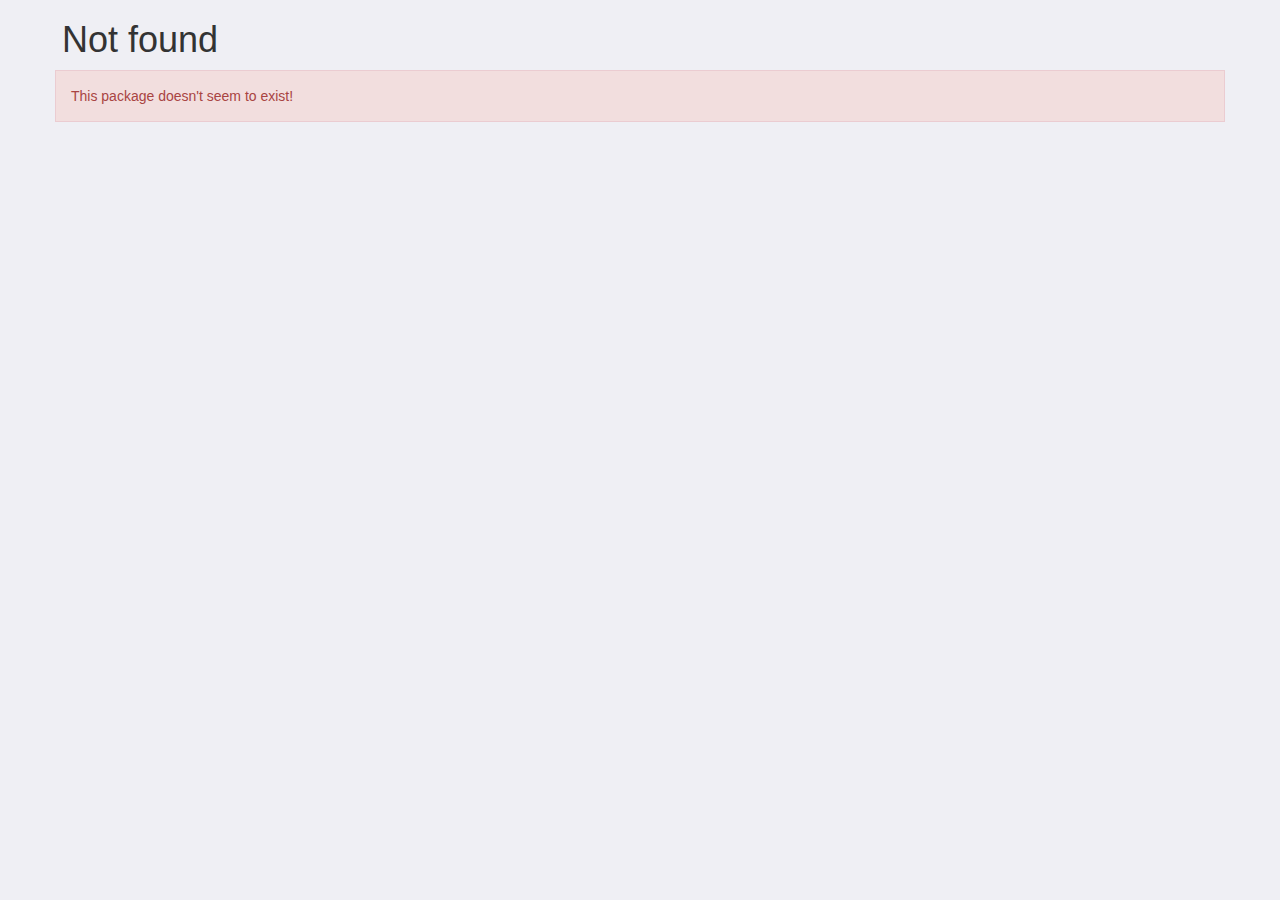
==== depictions/index.html @ f61cc3f5 "Initial Commit" ====
<!DOCTYPE html>
<html lang="en">
<head>
	<title>Cydia Tweak</title>
	<meta charset="utf-8">
	<meta name="viewport" content="width=device-width, initial-scale=1">
	<link rel="icon" href="/CydiaIcon.png">
	
	<link rel="stylesheet" href="https://cdnjs.cloudflare.com/ajax/libs/twitter-bootstrap/3.3.5/css/bootstrap.min.css">
	<script src="https://ajax.googleapis.com/ajax/libs/jquery/2.1.3/jquery.min.js"></script>

	<style>
		body {
			background-color: #efeff4;
		}
		h1, .package-desc {
			margin-left: 7px;
		}
		.badge-label {
			border-radius:1em;
		}
		.panel, .list-group-item, .alert {
		 	border-radius: 0 !important;
		}
		.list-group-item:last-child {
			margin-bottom: -1px;
		}
		.subshots {
			text-align: center;
		}
		.subshots:nth-child(1) {
			margin-bottom: 10px;
		}
		.screenshots img {
			border: thin solid #BEB6D8;
		}
		.package-buttons {
			margin-top: 10px;
		}
		.repo-buttons {
			margin-top: 20px;
		}
		a:link, a:visited, a:hover {
			text-decoration: none;
		}
		.package-error {
			display: none;
		}
	</style>
</head>
<body>
	<div class="container">
		<div class="package row">
			<div class="header">
				<h1 class="package-name"></h1>
			</div>
		</div>

		<div class="row alert alert-danger package-error"></div>
		
		<div class="package-info">
			<div class="package-info row">
				<p class="package-desc"></p>
			</div>

			<i><p class="package-author"></p></i>

			<div class="row panel panel-default">
			  <div class="panel-heading">Changelog <div class="label label-primary badge-label latest-version"></div></div>
			  <div class="panel-body changelog-list">
			  </div>
			</div>

			<br>

			<div class="row screenshots">
			</div>

			<div class="row package-buttons">
				<ul class="list-group">
				  <a href="screenshots" class="screenshots-link"><li class="list-group-item"><span class="glyphicon glyphicon-picture"></span> Screenshots</li></a>
				  <a href="changelog" class="changelog-link"><li class="list-group-item"><span class="glyphicon glyphicon-tasks"></span> Full Changelog</li></a>
				</ul>
			</div>

			<div class="row repo-buttons">
				<ul class="list-group">
				  <a href="https://github.com/Jake0oo0/boomerang" target="_blank"><li class="list-group-item"><span class="glyphicon glyphicon-wrench"></span> Boomerang Repository</li></a>
				  <a href="https://twitter.com/itsjake88" target="_blank"><li class="list-group-item"><span class="glyphicon glyphicon-heart"></span> Follow Boomerang Dev</li></a>
				</ul>
			</div>
		</div>

	</div>
	<script>
	$(document).ready(function() {
		var dPackage = getParameterByName("p");

		if (!dPackage) {
			$(".package-error").text("This package doesn't seem to exist!").css("display", "block");
			$(".package-info").css("display", "none");
			$(".package-name").text("Not found");
			return;
		}

		$.getJSON("/packages/" + dPackage + ".json", function(data) {
			document.title = data.name + " by " + data.author;
		  $(".package-name").text(data.name);
		  $(".package-desc").text(data.description);
		  $(".latest-version").text(data.version + " (latest)");
		  $(".package-author").text("by " + data.author);
		  var cList = $(".changelog-list");
		  var changes = data.changelog[data.version];
		  for (var c in changes) {
		  	var change = changes[c];
		  	cList.append("<li>" + change + "</li>")
		  }

		  var count = 0;
		  var screenshots = data.screenshots;
		  var sKeys = Object.keys(screenshots);
		  for (var s in sKeys) {
		  	var screenshot = sKeys[s];

		  	if (count % 2 === 0) {
		  		$(".screenshots").append("<div class=\"subshots col-xs-12\"></div>");
		  	}

		  	$(".screenshots .subshots:last-child").append("<div class=\"col-xs-6\"><img class=\"img-responsive\" src=\"/images/" + screenshot + "\" title=\"" + screenshots[screenshot] + "\"></div>");
		  	count += 1;
		  }

		  $(".changelog-link").attr("href", "changelog?p=" + dPackage);
		  $(".screenshots-link").attr("href", "screenshots?p=" + dPackage);

		  var links = data.links;
		  var lKeys = Object.keys(links);
		  for (var l in lKeys) {
		  	var link = lKeys[l];
				var wrap = $("<a href=\"" + links[link] + "\" target=\"_blank\"><li class=\"list-group-item\"></li></a>");
				wrap.find(".list-group-item").append($.parseHTML(link));
				$(".package-buttons .list-group").append(wrap);
		  }
		})
		.fail(function() {
			$(".package-error").text("An error occurred while retrieving package info!").css("display", "block");
			$(".package-info").css("display", "none");
			$(".package-name").text("Repository Error");
			return;
		});

		function getParameterByName(name) {
		    name = name.replace(/[\[]/, "\\[").replace(/[\]]/, "\\]");
		    var regex = new RegExp("[\\?&]" + name + "=([^&#]*)"),
		        results = regex.exec(location.search);
		    return results === null ? null : decodeURIComponent(results[1].replace(/\+/g, " "));
		}
	});
	</script>
</body>
</html>
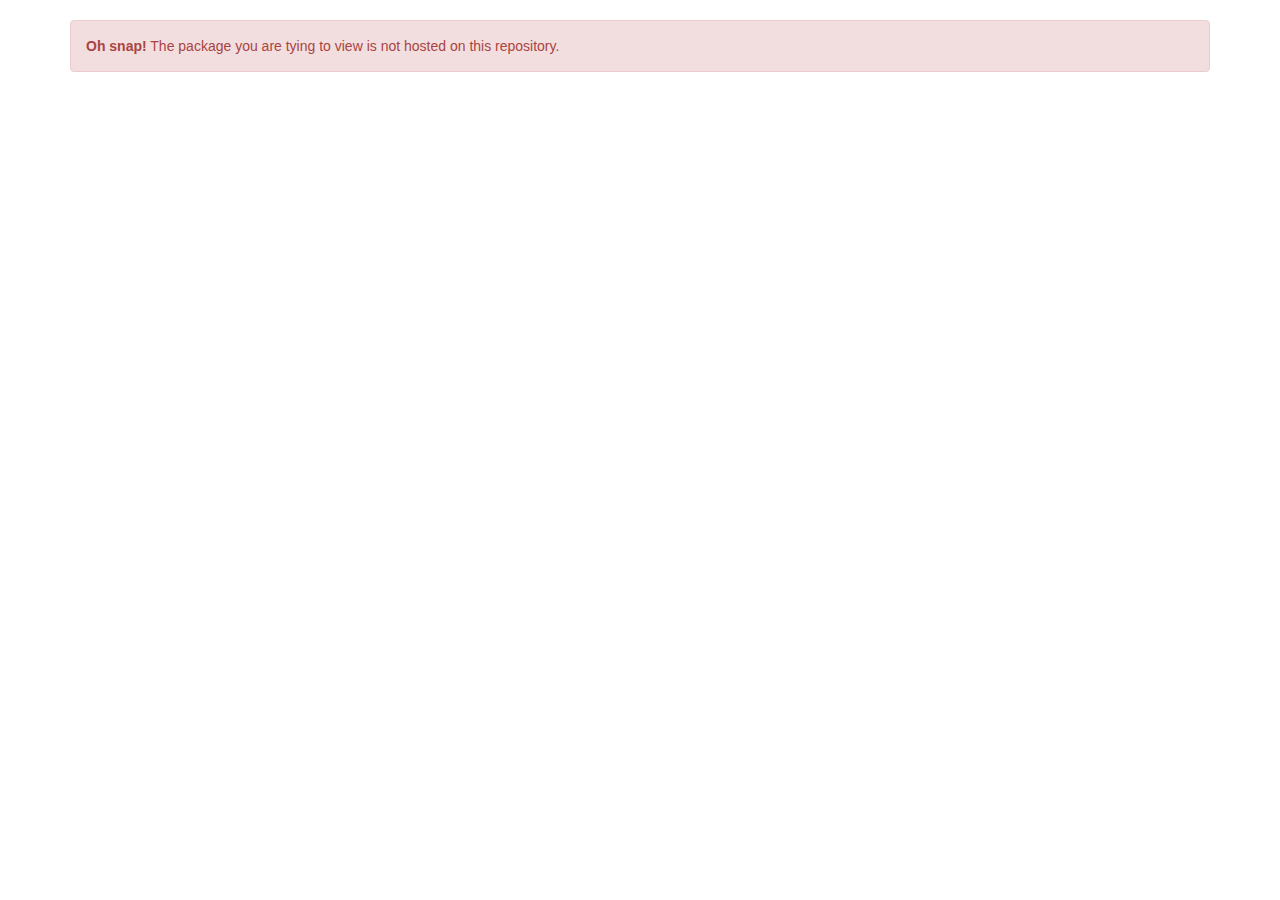
==== commit 18ee9cc4: "Packages Update - 10:23 11-23-2016" ====
--- a/depictions/index.html
+++ b/depictions/index.html
@@ -1,161 +1,258 @@
-<!DOCTYPE html>
-<html lang="en">
-<head>
-	<title>Cydia Tweak</title>
-	<meta charset="utf-8">
-	<meta name="viewport" content="width=device-width, initial-scale=1">
-	<link rel="icon" href="/CydiaIcon.png">
-	
-	<link rel="stylesheet" href="https://cdnjs.cloudflare.com/ajax/libs/twitter-bootstrap/3.3.5/css/bootstrap.min.css">
-	<script src="https://ajax.googleapis.com/ajax/libs/jquery/2.1.3/jquery.min.js"></script>
-
-	<style>
-		body {
-			background-color: #efeff4;
-		}
-		h1, .package-desc {
-			margin-left: 7px;
-		}
-		.badge-label {
-			border-radius:1em;
-		}
-		.panel, .list-group-item, .alert {
-		 	border-radius: 0 !important;
-		}
-		.list-group-item:last-child {
-			margin-bottom: -1px;
-		}
-		.subshots {
-			text-align: center;
-		}
-		.subshots:nth-child(1) {
-			margin-bottom: 10px;
-		}
-		.screenshots img {
-			border: thin solid #BEB6D8;
-		}
-		.package-buttons {
-			margin-top: 10px;
-		}
-		.repo-buttons {
-			margin-top: 20px;
-		}
-		a:link, a:visited, a:hover {
-			text-decoration: none;
-		}
-		.package-error {
-			display: none;
-		}
-	</style>
-</head>
-<body>
-	<div class="container">
-		<div class="package row">
-			<div class="header">
-				<h1 class="package-name"></h1>
-			</div>
-		</div>
-
-		<div class="row alert alert-danger package-error"></div>
-		
-		<div class="package-info">
-			<div class="package-info row">
-				<p class="package-desc"></p>
-			</div>
-
-			<i><p class="package-author"></p></i>
-
-			<div class="row panel panel-default">
-			  <div class="panel-heading">Changelog <div class="label label-primary badge-label latest-version"></div></div>
-			  <div class="panel-body changelog-list">
-			  </div>
-			</div>
-
-			<br>
-
-			<div class="row screenshots">
-			</div>
-
-			<div class="row package-buttons">
-				<ul class="list-group">
-				  <a href="screenshots" class="screenshots-link"><li class="list-group-item"><span class="glyphicon glyphicon-picture"></span> Screenshots</li></a>
-				  <a href="changelog" class="changelog-link"><li class="list-group-item"><span class="glyphicon glyphicon-tasks"></span> Full Changelog</li></a>
-				</ul>
-			</div>
-
-			<div class="row repo-buttons">
-				<ul class="list-group">
-				  <a href="https://github.com/Jake0oo0/boomerang" target="_blank"><li class="list-group-item"><span class="glyphicon glyphicon-wrench"></span> Boomerang Repository</li></a>
-				  <a href="https://twitter.com/itsjake88" target="_blank"><li class="list-group-item"><span class="glyphicon glyphicon-heart"></span> Follow Boomerang Dev</li></a>
-				</ul>
-			</div>
-		</div>
-
-	</div>
-	<script>
-	$(document).ready(function() {
-		var dPackage = getParameterByName("p");
-
-		if (!dPackage) {
-			$(".package-error").text("This package doesn't seem to exist!").css("display", "block");
-			$(".package-info").css("display", "none");
-			$(".package-name").text("Not found");
-			return;
-		}
-
-		$.getJSON("/packages/" + dPackage + ".json", function(data) {
-			document.title = data.name + " by " + data.author;
-		  $(".package-name").text(data.name);
-		  $(".package-desc").text(data.description);
-		  $(".latest-version").text(data.version + " (latest)");
-		  $(".package-author").text("by " + data.author);
-		  var cList = $(".changelog-list");
-		  var changes = data.changelog[data.version];
-		  for (var c in changes) {
-		  	var change = changes[c];
-		  	cList.append("<li>" + change + "</li>")
-		  }
-
-		  var count = 0;
-		  var screenshots = data.screenshots;
-		  var sKeys = Object.keys(screenshots);
-		  for (var s in sKeys) {
-		  	var screenshot = sKeys[s];
-
-		  	if (count % 2 === 0) {
-		  		$(".screenshots").append("<div class=\"subshots col-xs-12\"></div>");
-		  	}
-
-		  	$(".screenshots .subshots:last-child").append("<div class=\"col-xs-6\"><img class=\"img-responsive\" src=\"/images/" + screenshot + "\" title=\"" + screenshots[screenshot] + "\"></div>");
-		  	count += 1;
-		  }
-
-		  $(".changelog-link").attr("href", "changelog?p=" + dPackage);
-		  $(".screenshots-link").attr("href", "screenshots?p=" + dPackage);
-
-		  var links = data.links;
-		  var lKeys = Object.keys(links);
-		  for (var l in lKeys) {
-		  	var link = lKeys[l];
-				var wrap = $("<a href=\"" + links[link] + "\" target=\"_blank\"><li class=\"list-group-item\"></li></a>");
-				wrap.find(".list-group-item").append($.parseHTML(link));
-				$(".package-buttons .list-group").append(wrap);
-		  }
-		})
-		.fail(function() {
-			$(".package-error").text("An error occurred while retrieving package info!").css("display", "block");
-			$(".package-info").css("display", "none");
-			$(".package-name").text("Repository Error");
-			return;
-		});
-
-		function getParameterByName(name) {
-		    name = name.replace(/[\[]/, "\\[").replace(/[\]]/, "\\]");
-		    var regex = new RegExp("[\\?&]" + name + "=([^&#]*)"),
-		        results = regex.exec(location.search);
-		    return results === null ? null : decodeURIComponent(results[1].replace(/\+/g, " "));
-		}
-	});
-	</script>
-</body>
+<html>
+    <head>
+        <title>Depictions</title>
+        
+        <meta name="viewport" content="width=device-width, initial-scale=1">
+        
+        <link rel="stylesheet" href="https://maxcdn.bootstrapcdn.com/bootstrap/3.3.5/css/bootstrap.min.css">
+        <link rel="stylesheet" href="css/depic.css">
+        
+        <script src="https://ajax.googleapis.com/ajax/libs/jquery/2.1.3/jquery.min.js"></script>
+        <script src="js/jquery.querystring.js"></script>
+        <script src="js/data-loader-engine.js"></script>
+        <script src="js/ios-version-check.js"></script>
+        
+        <style>
+            @media (max-width: 767px) {
+		        body{background:#efeff4!important;margin:0;padding:0;border:0;outline:0;box-sizing:border-box}
+	        }
+        </style>
+    </head>
+    
+    <body>
+        <script>
+            bundleID = $.QueryString['p'];
+        
+            var contentBlocks = {
+                "#packageName": {
+                    "type": "text",
+                    "source": "package>name"
+                },
+                "#packageHeader": {
+                    "type": "custom",
+                    "source": "package>name",
+                    "render": function(element, source) {
+                        if (navigator.userAgent.search("/Cydia/") == -1) {
+                            $(element).show();
+                            
+                            console.log("#PACKAGE HEADER")
+                            console.log("Element: " + JSON.stringify(element));
+                            console.log("Source: " + JSON.stringify(source));
+                            
+                        }
+                    }
+                },
+                "#packageVersion": {
+                    "type": "text",
+                    "source": "package>version"
+                },
+                "#compatibilityCheck": {
+                    "type": "custom",
+                    "source": "package>compatibility>firmware",
+                    "render": function(element, source) {
+                        var res = ios_version_check($(source).find("miniOS").text(), $(source).find("maxiOS").text(), $(source).find("otherVersions").text(), function(message, isBad) {
+                            $(element).html(message).addClass((isBad ? 'alert-danger' : 'alert-success'));
+                        });
+                        if (res == 0) {
+                            $(element).hide()
+                        }
+                        
+                        console.log("#COMPATIBILITY CHECK");
+                        console.log("Element: " + JSON.stringify(element));
+                        console.log("Source: " + JSON.stringify(source));
+                    }
+                },
+                "#descriptionList": {
+                    "type": "list",
+                    "source": "package>descriptionlist>description",
+                    "paragraphElement": "<li class='list-group-item'>",
+                    "emptyListCallback": function(e) {
+                        $("#descriptionPanel").hide();
+                        
+                        console.log("DESCRIPTION LIST EMPTY");
+                    }
+                },
+                "#versionBadge": {
+                    "type": "text",
+                    "source": "package>version"
+                },
+                "#changesList": {
+                    "type": "list",
+                    "source": "package>changelog>change",
+                    "reverseReader": true,
+                    "paragraphElement": "<li class='li-group-item'>",
+                    "emptyListCallback": function (e) { 
+                        $("#changesList").hide();
+                        
+                        console.log("CHANGES LIST EMPTY");
+                    }
+                },
+                "#changelogLink": {
+                    "type": "link",
+                    "text": "Full Changelog",
+                    "url": "changelog.html",
+                    "params": [
+                        ["p", bundleID]
+                    ]
+                },
+                "#dependencyList": {
+                    "type": "list",
+                    "source": "package>dependencies>package",
+                    "paragraphElement": "<li class='list-group-item'>",
+                    "emptyListCallback": function (e) { $("#dependenciesContainer").remove() }
+                },
+                "#externalLinksList": {
+                    "type": "custom",
+                    "source": "package>links>link",
+                    "paragraphElement": "<li class='list-group-item'>",
+                    "render": function (element, source) {
+                        if ($(source).size() == 0)
+                        {
+                            $("#externalLinksContainer").remove();
+                        }
+                        
+                        $.each(source, function(index, data) {
+                            var p = $("<li class='list-group-item'>");
+                            $(p).append(
+                                $(a)
+                                .attr("href", $(data).find("url").text()))
+                                .text($(data).find("name").text()
+                            );
+                            $(element).append(p);
+                        });
+                    }
+                }
+            };
+        
+            $(document).ready(function()
+            {
+                $.ajax({
+                    type: "GET",
+                    dataType: "xml",
+                    url: (bundleID + "/info.xml"),
+                    cache: false,
+                    success: function (xml) {
+                        
+                        document.title = $(xml).find("package>name").text();
+                        Data_Loader_Engine(contentBlocks, xml);
+                        
+                    },
+                    error: function ()
+                    {
+                        $("#packageError").show();
+                        $("#packageInformation").hide();
+                    }
+                    
+                })
+            });
+        </script>
+        
+        <br/>
+
+        <div id="packageInformation">
+
+        	<div id="packageHeader" class="container" style="hide">
+        		<div class="jumbotron">
+        			<h1 id="packageName"></h1>
+        			<p>Brought to you by abrad1212</p>
+        		</div>
+        	</div>
+        
+        	<div class="container">
+        	  <div id="compatibilityCheck" class="alert"></div>
+        	</div>
+        
+        	<div class="container">
+        		<h5>DESCRIPTION</h5>
+        		<ul id="descriptionList" class="list-group">
+        			<li id="screenshotsLink" />
+        		</ul>
+        	</div>
+        
+        	<div class="container">
+        		<h5>IN THIS VERSION <span id="versionBadge" class="badge" /></h5>
+        		<ul id="changesList" class="list-group">
+        			<li id="changelogLink" class="list-group-item" />
+        		</ul>
+        	</div>
+        	<div class="container" id="dependenciesContainer">
+        		<h5>DEPENDENCIES</h5>
+        		<ul id="dependencyList" class="list-group">
+        		</ul>
+        	</div>
+        
+        	<div class="container" id="externalLinksContainer">
+        		<h5>LINKS</h5>
+        		<ul id="externalLinksList" class="list-group">
+        		</ul>
+        	</div>
+    
+        </div>
+        <div id="packageError" style="display:none">
+        	<div class="container">
+        	  <div class="alert alert-danger">
+        		<strong>Oh snap!</strong> The package you are tying to view is not hosted on this repository.
+        	  </div>
+        	</div>
+        </div>
+        
+        <script type="text/javascript">
+           function setAnchorTargets() {
+             // if on Cydia, set link targets to _blank
+             if (navigator.userAgent.search(/Cydia/) != -1) {
+               $("a").each(function() {
+                 $(this).attr("target","_blank");
+               });
+             }
+           }
+            var repoContents = 	{
+        		"#repoFooterLinks" :
+        			{"type":"custom"
+        				,"source":"repo>footerlinks>link"
+        				,"render":function(element,source) {
+        					$.each(source, function(index,data) {
+        						var p = $("<li class='list-group-item'>");
+        						var a = $("<a class='btn btn-link'>");
+        						a.attr("href",$(data).find('url').text());
+        						if ($(data).find('iconclass')) {
+        							var i =  $("<span>")
+        							i.attr("class",$(data).find('iconclass').text());
+        							console.log(i);
+        							$(a).append(i);
+        						}
+        						$(a).append(' ' + $(data).find('name').text());
+        						$(p).append(a)
+        						$(element).append(p);
+        					}); //each
+        				} //render
+        			}
+        	}
+            $( document ).ready(function() {
+                $.ajax({
+                    type: "GET", 
+                    dataType: "xml",
+                    url : ("../repo.xml"),
+                    cache: false,
+                    success : function(xml) {
+                        Data_Loader_Engine(repoContents,xml);
+                        setAnchorTargets();
+        			},
+                    error: function() {
+                      $("#contactInfo").hide();
+                      setAnchorTargets();
+                    }
+                }); //ajax
+            }); // ready
+        </script>
+        
+        <div id="contactInfo">
+        	<div class="container">
+        		<h5>CONTACT</h5>
+        		<ul class="list-group" id="repoFooterLinks">
+        		</ul>
+        	</div>
+        </div>
+
+
+    </body>
 </html>--- a/depictions/css/depic.css
+++ b/depictions/css/depic.css
@@ -0,0 +1,9 @@
+body 
+{
+    
+}
+
+ul
+{
+    list-style: none;
+}